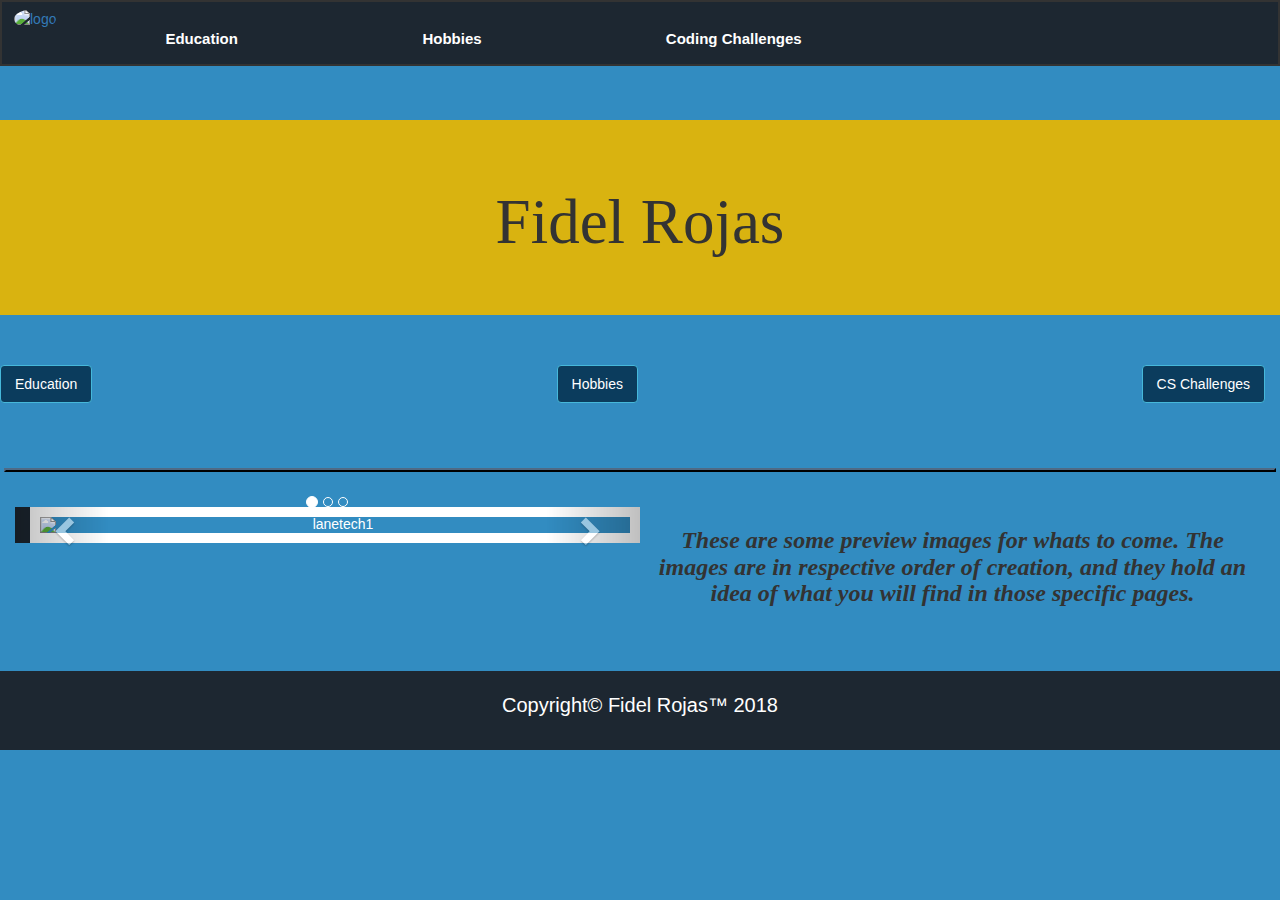
==== final_project/index.html @ 2478a16d "Create index.html" ====
<!DOCTYPE html>
<html>
    <head>
        <title>Fidel Rojas</title>
        <meta charset="utf-8">
        <meta name="viewport" content="width=device-width, initial-scale=1">
        <script src="https://ajax.googleapis.com/ajax/libs/jquery/3.3.1/jquery.min.js"></script>
        <script src="https://cdnjs.cloudflare.com/ajax/libs/popper.js/1.12.9/umd/popper.min.js"></script>
        <script src="https://maxcdn.bootstrapcdn.com/bootstrap/3.3.7/js/bootstrap.min.js"></script>
        <link rel="stylesheet" href="https://maxcdn.bootstrapcdn.com/bootstrap/3.3.7/css/bootstrap.min.css">
        <link rel="stylesheet" type="text/css" href="external.css">
    </head>
    <body>
        <div style="padding-bottom: 120px;">
            <nav class="navbar navbar-expand-lg navbar-fixed-top" style="max-width: 100%; background-color: #1D2731; border: solid 2px; max-height: 16%;">
                <div style="padding-bottom: 50px">
                    <li class="nav-item" style="max-width: 20%; float: left; padding-right: 20px;">
                        <a class="nav-link" href="#" style="text-decoration: none;">
                            <img src="https://instagram.ford1-1.fna.fbcdn.net/vp/c5d33e2160c3b8a684b9133b66d24ce1/5B1265A4/t51.2885-15/e35/28157304_139415166886163_7804914862072528896_n.jpg" class="img-circle" alt="logo" height="67" width:"67" style="border: none;">
                        </a>
                    </li>
                    <button type="button" style="float: left; background-color: #1D2731; border: none; width: 20%; padding-top: 20px;">
                        <li class="nav-item">
                            <a class="nav-link" href="#" style="text-decoration: none; color: #ffffff; font-size: 15px;"><strong>Education</strong></a>
                        </li>
                    </button>
                    <button type="button" style="float: left; background-color: #1D2731; border: none; width: 20%; padding-top: 20px;">
                        <li class="nav-item">
                            <a class="nav-link" href="#" style="text-decoration: none; color: #ffffff; font-size: 15px;"><strong>Hobbies</strong></a>
                        </li>
                    </button>
                    <button type="button" style="float: left; background-color: #1D2731; border: none; width: 25%; padding-top: 20px;">
                        <li class="nav-item">
                            <a class="nav-link" href="#" style="text-decoration: none; color: #ffffff; font-size: 15px;"><strong>Coding Challenges</strong></a>
                        </li>
                    </button>
                </div>
            </nav>
        </div>
        <div>
            <div class="jumbotron text-center" style="background-color: #D9B310; width: 100%;">
                <div class="container">
                    <h1 class="display-3">
                        Fidel Rojas
                    </h1>
                </div>
            </div>
        </div>
        <div>
            <div class="container-fluid pagination" style="width: 100%;">
                <div style="float: left; max-width: 10%; padding-right: 44%;">
                    <a href="#demo1" class="btn btn-info" data-toggle="collapse">
                        Education
                    </a>
                </div>
                <div style="float: left; width: max-width: 10%;">
                    <a href="#demo2" class="btn btn-info" data-toggle="collapse">
                        Hobbies
                    </a>
                </div>
                <div style="float: right; max-width: 10%;">
                    <a href="#demo3" class="btn btn-info" data-toggle="collapse">
                        CS Challenges
                    </a>
                </div>
            </div>
        </div>
        <div>
            <div id="demo1" class="collapse" style="max-width: 100%; font-size: 25px; font-family: 'lucida-grande'">
                <em>
                    <strong>
                        In my educational page you will find some background and history of my educational experiences in my life.
                    </strong>
                </em>
            </div>
            <div id="demo2" class="collapse" style="max-width: 100%; font-size: 25px; font-family: 'lucida-grande'">
                <em>
                    <strong>
                        In this page you will find some of my hobbies I like to do in my spare time. I have a wide variety of hobbies some worth hearing some not, those worth hearing are for you to decide.
                    </strong>
                </em>
            </div>
            <div id="demo3" class="collapse" style="max-width: 100%; font-size: 25px; font-family: 'lucida-grande'">
                <em>
                    <strong>
                        In this webpage you will discover some of the challenges I have faced learning Computer Science coding with html, CSS, and bootstrap.
                    </strong>
                </em>
            </div>
        </div>
        <br>
        <hr width="99%" style="border: 2px outset #1D2731" color="#ffffff" size="6">
        <div class="container-fluid" style="padding-top: 15px; height: 10%;">
            <div id="mycarousel" class="carousel slide" data-ride="carousel" style="float: left; padding-left: 15px; width: 50%; height: 10%; background-color: #1D2731;">
                <ol class="carousel-indicators">
                    <li data-target="#mycarousel" data-slide-to="0" class="active"></li>
                    <li data-target="#mycarousel" data-slide-to="1"></li>
                    <li data-target="#mycarousel" data-slide-to="2"></li>
                </ol>
                <div class="carousel-inner" style="width: 100%; background-color: #1D2731;">
                    <div class="item active">
                        <img src="https://upload.wikimedia.org/wikipedia/en/c/c9/Clocktower06sw2.jpg" alt="lanetech1" style="width: 100%; height: 10%;">
                    </div>
                    <div class="item">
                        <img src="http://hpg.i.lithium.com/t5/image/serverpage/image-id/18079iB84B1E1FD7AF0D5D?v=1.0" alt="hobbies1" style="width: 100%; height: 10%;">
                    </div>
                    <div class="item">
                        <img src="https://d1e4pidl3fu268.cloudfront.net/028d9e97-7ddd-4527-93dc-78d7dbdf198b/html_css_javascript.png" alt="cs-challenges" style="width: 100%; height: 10%%;">
                    </div>
                </div>
                <a class="left carousel-control" href="#mycarousel" data-slide="prev">
                        <span class="glyphicon glyphicon-chevron-left"></span>
                        <span class="sr-only">Previous</span>
                </a>
                <a class="right carousel-control" href="#mycarousel" data-slide="next">
                        <span class="glyphicon glyphicon-chevron-right"></span>
                        <span class="sr-only">Next</span>
                </a>
            </div>
            <div class="container-fluid" style="float: left; width: 50%;">
                <center>
                    <h2 style="font-family: 'verdana'; font-size: x-large; font-style: oblique; font-weight: bold;">
                        These are some preview images for whats to come. The images are in respective order of creation, and they hold an idea of what you will find in those specific pages.
                    </h2>
                </center>
            </div>
        </div>
        <br>
        <div style="padding-top: 35px">
            <footer class="footer footer-fixed-bottom">
                <p style="font-size: 20px;">
                    Copyright&copy; Fidel Rojas&trade; 2018
                </p>
            </footer>
        </div>
    </body>
</html>
---- final_project/external.css ----
html {
                height: 100%;
            }
            img {
                border: solid 10px;
            }

            body {
                background-color: #328CC1 !important;
                position: relative;
            }

            div {
                text-align: center;
            }

            pagination {
                border: solid 2px;
            }

            button {
                border: solid 2px;
                background-color: #0B3C5D;
                color: #ffffff;
            }

            .pagination a {
                color: #ffffff;
                float: left;
                padding: 8px 14px;
                text-decoration: none;
                transition: background-color .3s;
            }

            .active {
                background-color: #328CC1;
                color: white;
            }

            .pagination a:hover:not(.active) {
                background-color: #FF7F5D;
            }

            nav {
                padding: 6px 12px;
                border: solid 2px;
                background-color: #1D2731;
                max-width: 530px;
            }
            
            .btn {
                background-color: #0B3C5D !important;
            }

            footer {
                background-color: #1D2731;
                padding: 20px 30px;
                text-align: center !important;
                color: #ffffff;
            }

            li {
                list-style-type: none;
            }

            h1 {
                font-family: 'roboto';
            }

            thead {
                color: red;
            }
            tbody {
                color: green;
            }
            
            table, th, td {
                border: 2px solid #990D12;
            }
            
            p {
                text-align: center;
            }
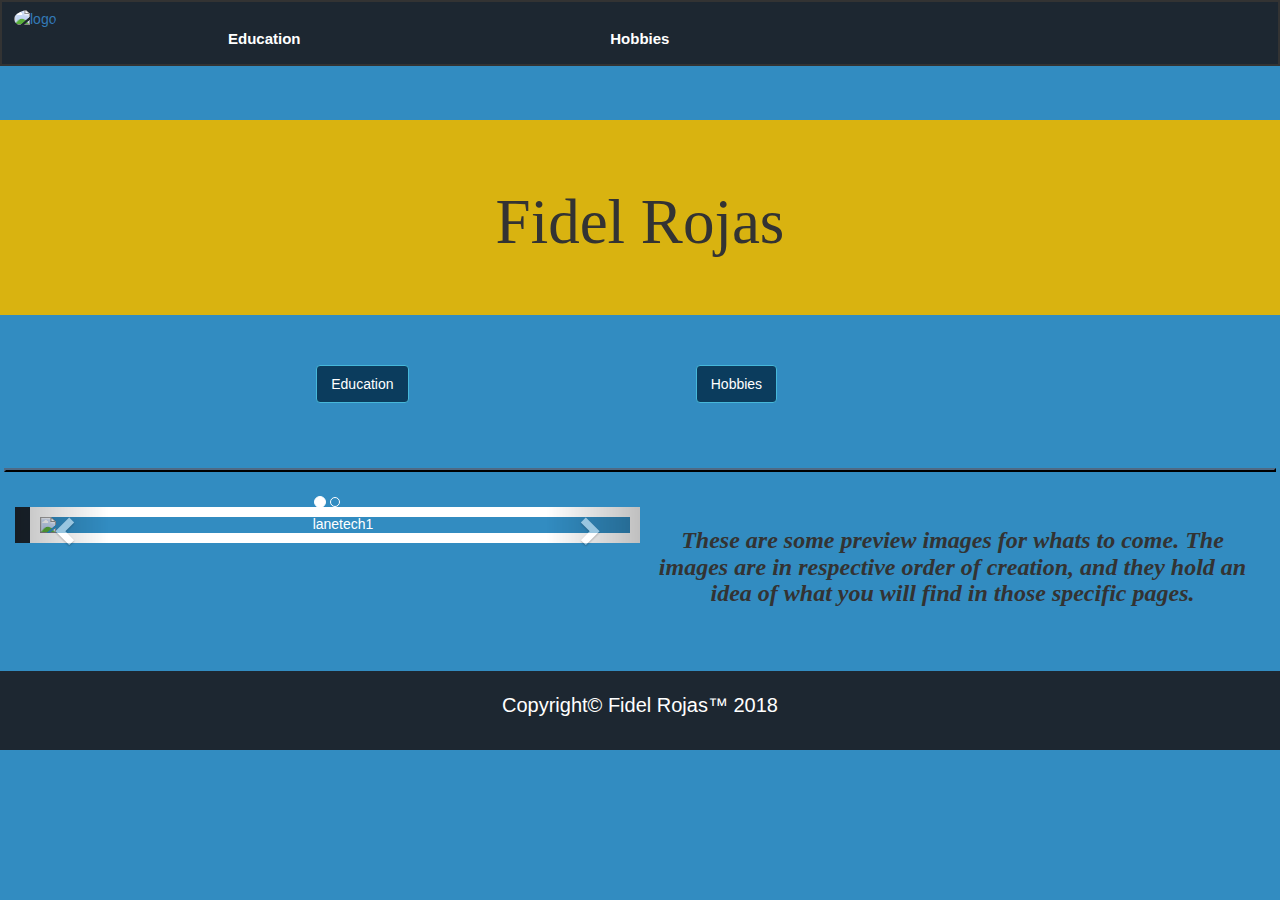
==== commit d197e86c: "Update index.html" ====
--- a/final_project/index.html
+++ b/final_project/index.html
@@ -19,19 +19,14 @@
                             <img src="https://instagram.ford1-1.fna.fbcdn.net/vp/c5d33e2160c3b8a684b9133b66d24ce1/5B1265A4/t51.2885-15/e35/28157304_139415166886163_7804914862072528896_n.jpg" class="img-circle" alt="logo" height="67" width:"67" style="border: none;">
                         </a>
                     </li>
-                    <button type="button" style="float: left; background-color: #1D2731; border: none; width: 20%; padding-top: 20px;">
+                    <button type="button" style="float: left; background-color: #1D2731; border: none; width: 30%; padding-top: 20px;">
                         <li class="nav-item">
-                            <a class="nav-link" href="#" style="text-decoration: none; color: #ffffff; font-size: 15px;"><strong>Education</strong></a>
+                            <a class="nav-link" href="https://frojas7.github.io/ecs41718/final_project/page2.html" style="text-decoration: none; color: #ffffff; font-size: 15px;"><strong>Education</strong></a>
                         </li>
                     </button>
-                    <button type="button" style="float: left; background-color: #1D2731; border: none; width: 20%; padding-top: 20px;">
+                    <button type="button" style="float: left; background-color: #1D2731; border: none; width: 30%; padding-top: 20px;">
                         <li class="nav-item">
-                            <a class="nav-link" href="#" style="text-decoration: none; color: #ffffff; font-size: 15px;"><strong>Hobbies</strong></a>
-                        </li>
-                    </button>
-                    <button type="button" style="float: left; background-color: #1D2731; border: none; width: 25%; padding-top: 20px;">
-                        <li class="nav-item">
-                            <a class="nav-link" href="#" style="text-decoration: none; color: #ffffff; font-size: 15px;"><strong>Coding Challenges</strong></a>
+                            <a class="nav-link" href="https://frojas7.github.io/ecs41718/final_project/page3.html" style="text-decoration: none; color: #ffffff; font-size: 15px;"><strong>Hobbies</strong></a>
                         </li>
                     </button>
                 </div>
@@ -48,7 +43,7 @@
         </div>
         <div>
             <div class="container-fluid pagination" style="width: 100%;">
-                <div style="float: left; max-width: 10%; padding-right: 44%;">
+                <div style="float: left; max-width: 10%; padding-right: 30%; padding-left: 25%;">
                     <a href="#demo1" class="btn btn-info" data-toggle="collapse">
                         Education
                     </a>
@@ -56,11 +51,6 @@
                 <div style="float: left; width: max-width: 10%;">
                     <a href="#demo2" class="btn btn-info" data-toggle="collapse">
                         Hobbies
-                    </a>
-                </div>
-                <div style="float: right; max-width: 10%;">
-                    <a href="#demo3" class="btn btn-info" data-toggle="collapse">
-                        CS Challenges
                     </a>
                 </div>
             </div>
@@ -80,13 +70,7 @@
                     </strong>
                 </em>
             </div>
-            <div id="demo3" class="collapse" style="max-width: 100%; font-size: 25px; font-family: 'lucida-grande'">
-                <em>
-                    <strong>
-                        In this webpage you will discover some of the challenges I have faced learning Computer Science coding with html, CSS, and bootstrap.
-                    </strong>
-                </em>
-            </div>
+
         </div>
         <br>
         <hr width="99%" style="border: 2px outset #1D2731" color="#ffffff" size="6">
@@ -95,7 +79,6 @@
                 <ol class="carousel-indicators">
                     <li data-target="#mycarousel" data-slide-to="0" class="active"></li>
                     <li data-target="#mycarousel" data-slide-to="1"></li>
-                    <li data-target="#mycarousel" data-slide-to="2"></li>
                 </ol>
                 <div class="carousel-inner" style="width: 100%; background-color: #1D2731;">
                     <div class="item active">
@@ -103,9 +86,6 @@
                     </div>
                     <div class="item">
                         <img src="http://hpg.i.lithium.com/t5/image/serverpage/image-id/18079iB84B1E1FD7AF0D5D?v=1.0" alt="hobbies1" style="width: 100%; height: 10%;">
-                    </div>
-                    <div class="item">
-                        <img src="https://d1e4pidl3fu268.cloudfront.net/028d9e97-7ddd-4527-93dc-78d7dbdf198b/html_css_javascript.png" alt="cs-challenges" style="width: 100%; height: 10%%;">
                     </div>
                 </div>
                 <a class="left carousel-control" href="#mycarousel" data-slide="prev">
--- a/final_project/external.css
+++ b/final_project/external.css
@@ -51,12 +51,18 @@
             .btn {
                 background-color: #0B3C5D !important;
             }
+            .container{
+            width: 50%;
+            }
 
             footer {
+                position: relative;
                 background-color: #1D2731;
                 padding: 20px 30px;
                 text-align: center !important;
                 color: #ffffff;
+                bottom: 0;
+                left: 0;
             }
 
             li {
@@ -81,3 +87,10 @@
             p {
                 text-align: center;
             }
+            #footer {
+		        position: absolute;
+		        bottom: 0;
+		        width: 100%;
+		        height: 10%;
+		        left: 0;
+            }
